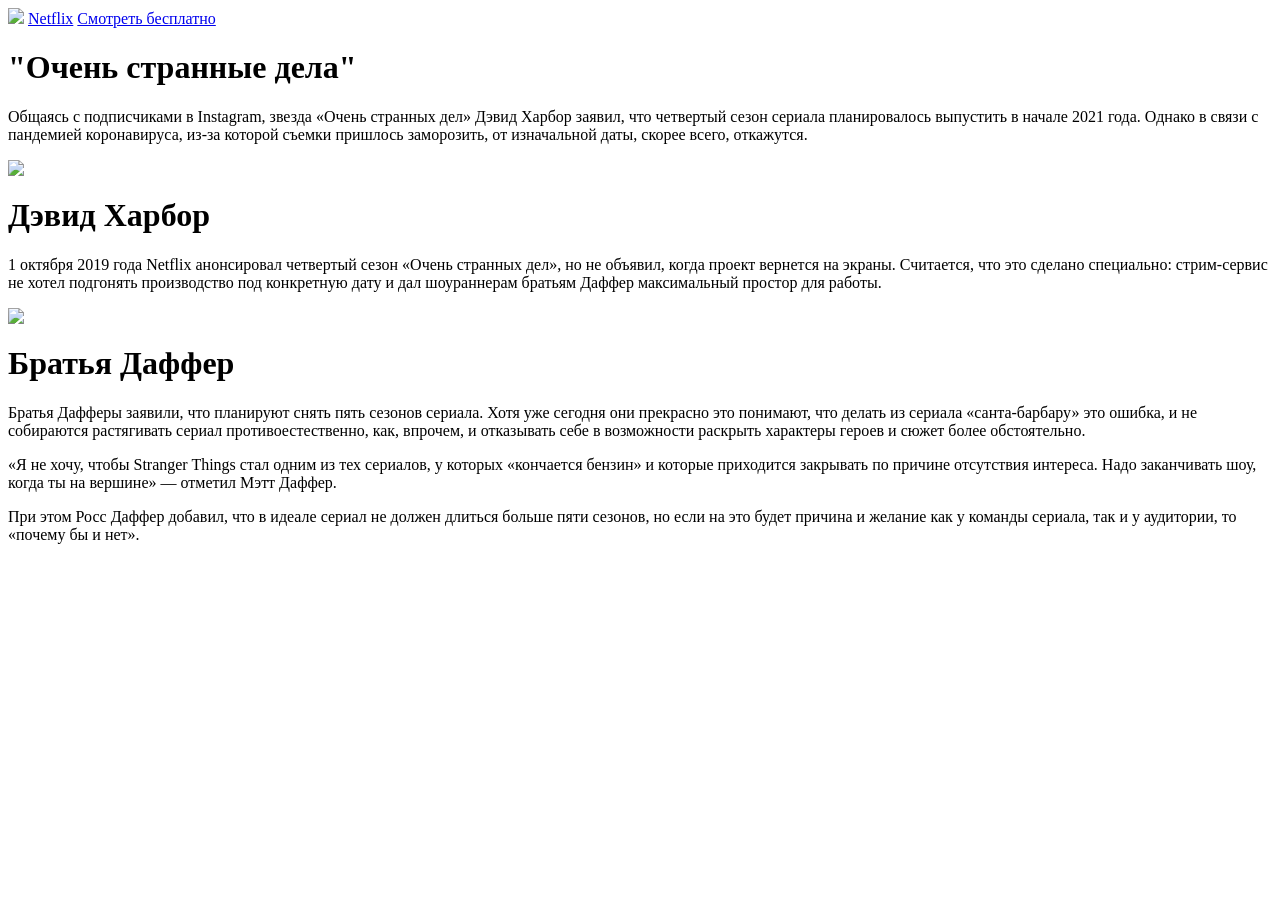
==== index.html @ fa1daabc "Rename ho.html to index.html" ====
<html>
    <head>
        <link rel="stylesheet" href="stele.css"/>
    </head>
    <body>
        <header>
            <img src="https://deep-review.com/wp-content/uploads/2020/02/netflix-logo.jpg"/>
            <a href="https://www.netflix.com/ru/">Netflix</a>
            <a href="https://ochen-strannye-dela.online/">Смотреть бесплатно</a>
        </header>
        <main>
            <h1>"Очень странные дела"</h1>
            <p>Общаясь с подписчиками в Instagram, звезда «Очень странных дел» Дэвид Харбор заявил, что четвертый сезон сериала планировалось выпустить в начале 2021 года. Однако в связи с пандемией коронавируса, из-за которой съемки пришлось заморозить, от изначальной даты, скорее всего, откажутся.</p>
            <img class="devid" src="https://thumbs.dfs.ivi.ru/storage28/contents/f/e/dec835d069bb4c11ed249776513576.jpg"/>
            <h1 class="harbor">Дэвид Харбор</h1>
            <p class="text">1 октября 2019 года Netflix анонсировал четвертый сезон «Очень странных дел», но не объявил, когда проект вернется на экраны. Считается, что это сделано специально: стрим-сервис не хотел подгонять производство под конкретную дату и дал шоураннерам братьям Даффер максимальный простор для работы.</p>
            <img class="daffer" src="https://cdn.shazoo.ru/251919_dEjbFzOwRE_famous_birthdays_for_feb15_duffe.jpg"/>
            <h1 class="br">Братья Даффер</h1>
            <p class="text">Братья Дафферы заявили, что планируют снять пять сезонов сериала. Хотя уже сегодня они прекрасно это понимают, что делать из сериала «санта-барбару» это ошибка, и не собираются растягивать сериал противоестественно, как, впрочем, и отказывать себе в возможности раскрыть характеры героев и сюжет более обстоятельно.</p>
            <p class="text">«<span>Я не хочу, чтобы Stranger Things стал одним из тех сериалов, у которых «кончается бензин» и которые приходится закрывать по причине отсутствия интереса. Надо заканчивать шоу, когда ты на вершине</span>» — отметил Мэтт Даффер.</p>
            <p class="text">При этом Росс Даффер добавил, что в идеале сериал не должен длиться больше пяти сезонов, но если на это будет причина и желание как у команды сериала, так и у аудитории, то «<span>почему бы и нет</span>».</p>
        </main>
    </body>
</html>
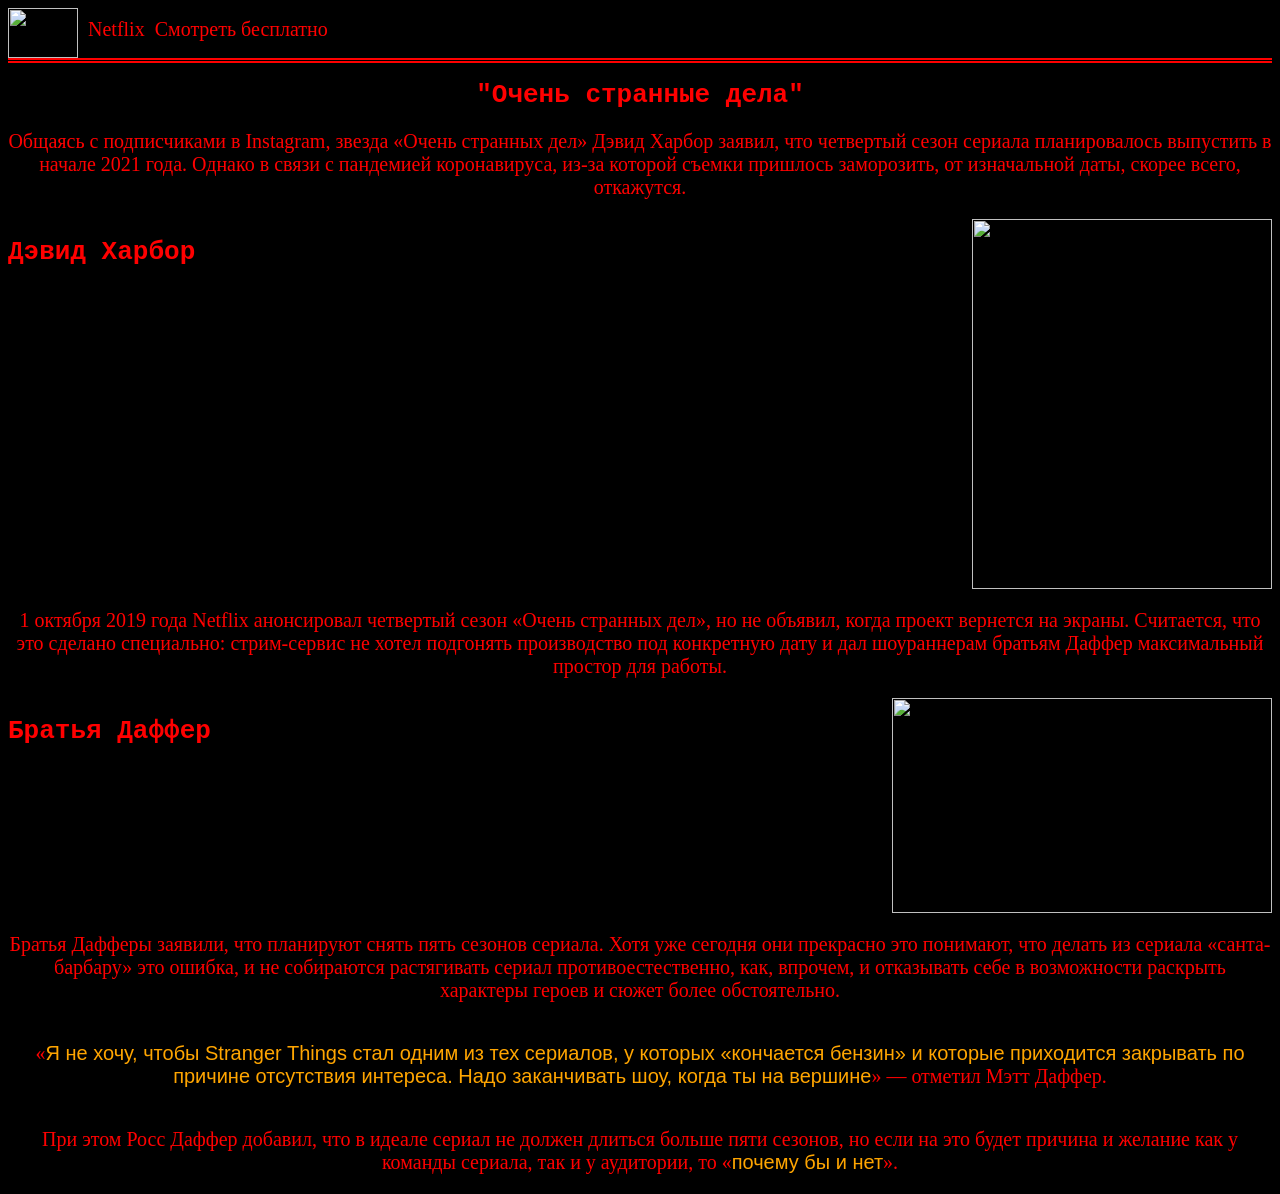
==== commit f0f1ce94: "Update index.html" ====
--- a/index.html
+++ b/index.html
@@ -1,6 +1,6 @@
 <html>
     <head>
-        <link rel="stylesheet" href="stele.css"/>
+        <link rel="stylesheet" href="style.css"/>
     </head>
     <body>
         <header>
--- a/style.css
+++ b/style.css
@@ -0,0 +1,59 @@
+header {
+    background-color: black;
+    border-bottom: 5px double red;
+    display: flex;
+}
+header img {
+    width: 70px;
+    height: 50px;
+}
+header a {
+    color: red;
+    text-decoration: none;
+    font-size: 20px;
+    margin-top: 10px;
+    margin-left: 10px;
+}
+body {
+    background-color: black;
+}
+h1 {
+    color: red;
+    text-align: center;
+    font-family: monospace;
+}
+p {
+    text-align: center;
+    color: red;
+    font-size: 20px;
+}
+.devid {
+    width: 300px;
+    height: 370px;
+    float: right;
+}
+.harbor {
+    color: red;
+    float: left;
+    display: flex;
+}
+.text {
+    text-align: center;
+    color: red;
+    font-size: 20px;
+    float: left;
+}
+.daffer {
+    width: 380px;
+    height: 215px;
+    float: right;
+}
+.br {
+    color: red;
+    float: left;
+    display: flex;
+}
+span {
+    color: orange;
+    font-family: sans-serif;
+}
